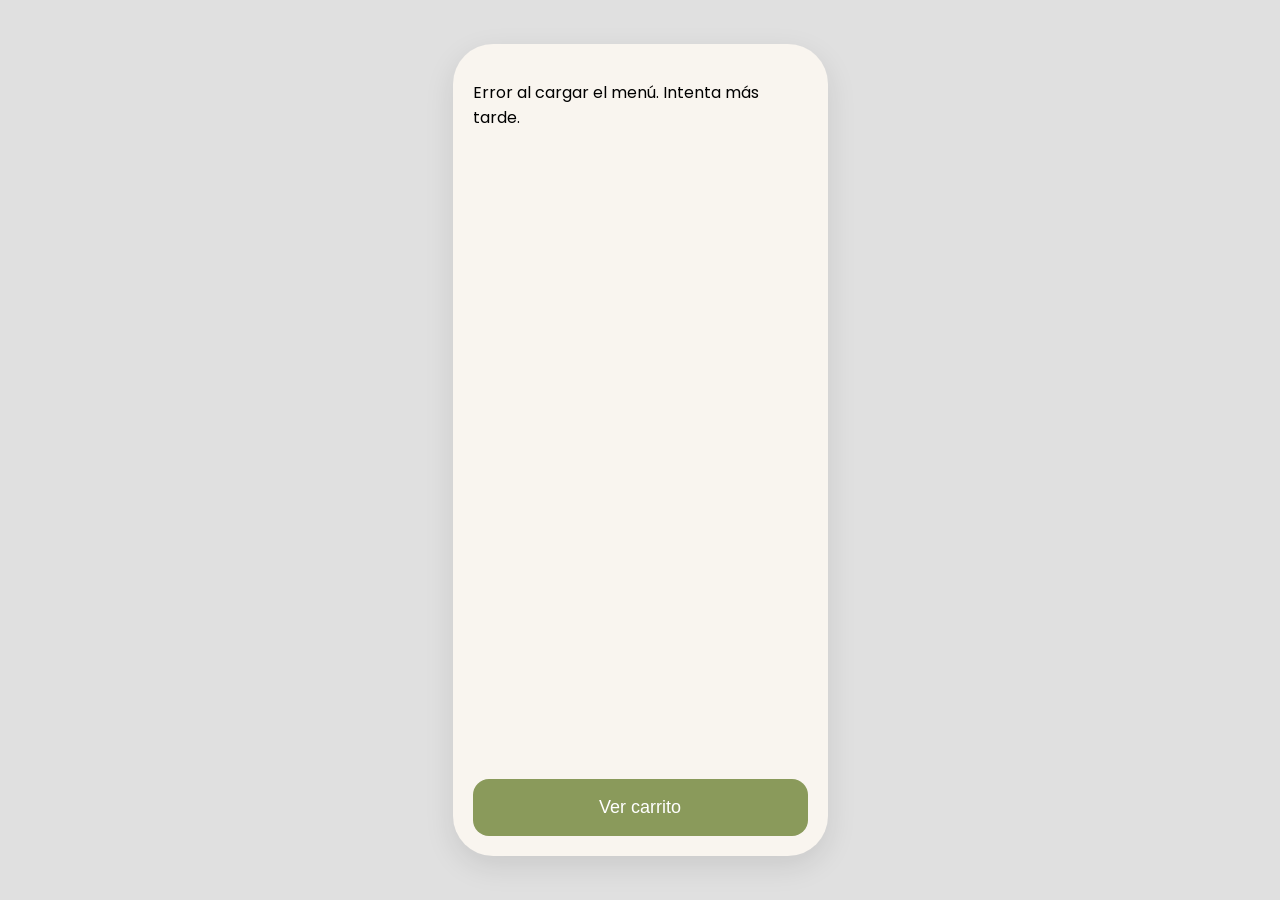
==== index.html @ e8812a66 "Interfazes a" ====
<!DOCTYPE html>
<html lang="es">
<head>
    <meta charset="UTF-8">
    <meta name="viewport" content="width=device-width, initial-scale=1.0">
    <title>Menú de la Cafetería</title>
    <link rel="stylesheet" href="style.css">
    <link href="https://fonts.googleapis.com/css2?family=Poppins:wght@400;500;700&display=swap" rel="stylesheet">
</head>
<body>

    <div class="mobile-screen">

        <main id="menu-container">
            </main>
        
        <footer>
            <button class="view-cart-button">Ver carrito</button>
        </footer>

    </div>

    <script src="app.js"></script>

</body>
</html>
---- style.css ----
/* --- Estilos generales para la página --- */
body {
    display: flex; /* Centra el contenido */
    justify-content: center;
    align-items: center;
    min-height: 100vh;
    margin: 0;
    background-color: #e0e0e0; /* Fondo gris para resaltar */
    font-family: 'Poppins', sans-serif; /* Tipo de letra */
}

/* --- La pantalla del celular --- */
.mobile-screen {
    width: 375px;
    height: 812px;
    background-color: #F9F5EF; /* Color crema del fondo */
    border-radius: 40px;
    box-shadow: 0 10px 30px rgba(0, 0, 0, 0.1);
    padding: 20px;
    box-sizing: border-box;
    display: flex; /* Organiza los elementos internos */
    flex-direction: column; /* Pone los elementos uno encima de otro */
}

/* --- El contenedor principal del menú --- */
main {
    flex-grow: 1; /* Hace que esta sección ocupe todo el espacio disponible */
    overflow-y: auto; /* Agrega una barra de scroll si el menú es muy largo */
}

/* --- Estilo para los títulos de categoría (ej: "Cafés") --- */
.category h2 {
    font-size: 28px;
    color: #333;
    margin-top: 20px;
    margin-bottom: 15px;
}
.category:first-child h2 {
    margin-top: 0; /* Quita el espacio extra del primer título */
}

/* --- Estilo para cada producto del menú --- */
.menu-item {
    display: flex;
    justify-content: space-between; /* Pone el nombre a la izquierda y el botón a la derecha */
    align-items: center;
    background-color: #FFFFFF; /* Fondo blanco */
    padding: 16px;
    border-radius: 12px;
    margin-bottom: 12px;
    box-shadow: 0 4px 10px rgba(0, 0, 0, 0.03);
    font-size: 16px;
    font-weight: 500;
}

/* --- Estilo para el botón "+" --- */
.add-button {
    background-color: #F0F0F0;
    border: none;
    width: 32px;
    height: 32px;
    border-radius: 10px;
    font-size: 22px;
    cursor: pointer; /* Muestra una manito al pasar el mouse */
}

/* --- Estilo para el botón verde de abajo --- */
.view-cart-button {
    width: 100%;
    padding: 18px;
    background-color: #8A9A5B; /* Verde olivo */
    color: white;
    border: none;
    border-radius: 16px;
    font-size: 18px;
    font-weight: 500;
    cursor: pointer;
}
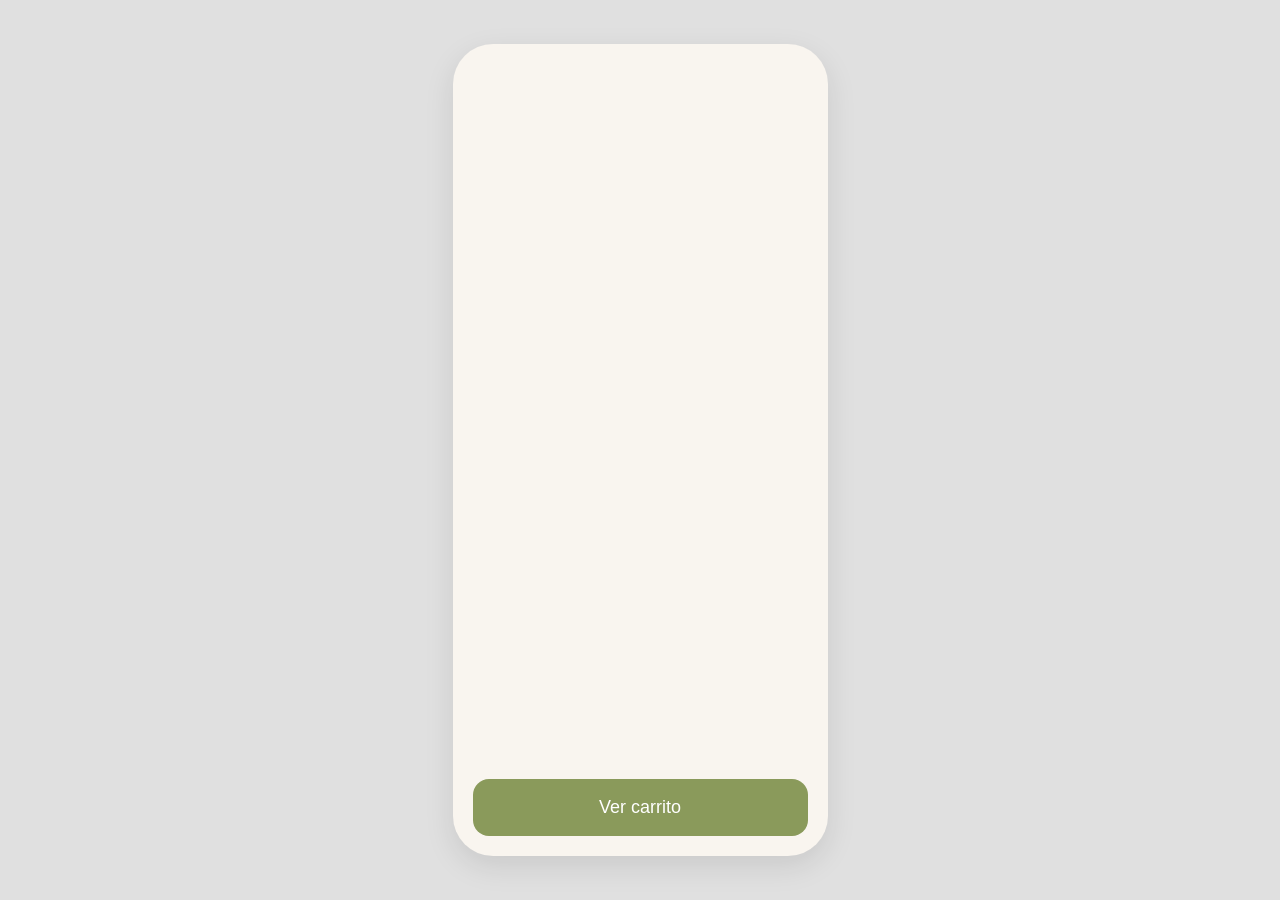
==== commit 555ea9b0: "CAMBIOS FINALES NOTIS Y GENERACION CODIGOS QR - EFRA" ====
--- a/index.html
+++ b/index.html
@@ -19,6 +19,17 @@
         </footer>
 
     </div>
+<div id="cart-modal" class="modal-overlay" style="display: none; position: fixed; top:0; left:0; width:100%; height:100%; background:rgba(0,0,0,0.8); z-index:999; justify-content:center; align-items:center;">
+    <div style="background:white; padding:20px; border-radius:15px; width:85%; max-width:350px;">
+        <h2 style="margin-top:0;">Tu Pedido</h2>
+        <div id="table-info" style="color: #8A9A5B; font-weight:bold; margin-bottom:10px;"></div>
+        <ul id="cart-items-list" style="padding-left:20px; margin-bottom:20px;"></ul>
+        <div style="display:flex; justify-content:space-between;">
+            <button id="close-cart" style="background:#ccc; border:none; padding:10px; border-radius:8px;">Cerrar</button>
+            <button id="place-order-btn" style="background:#8A9A5B; color:white; border:none; padding:10px; border-radius:8px; font-weight:bold;">¡Pedir!</button>
+        </div>
+    </div>
+</div>
 
     <script src="app.js"></script>
 
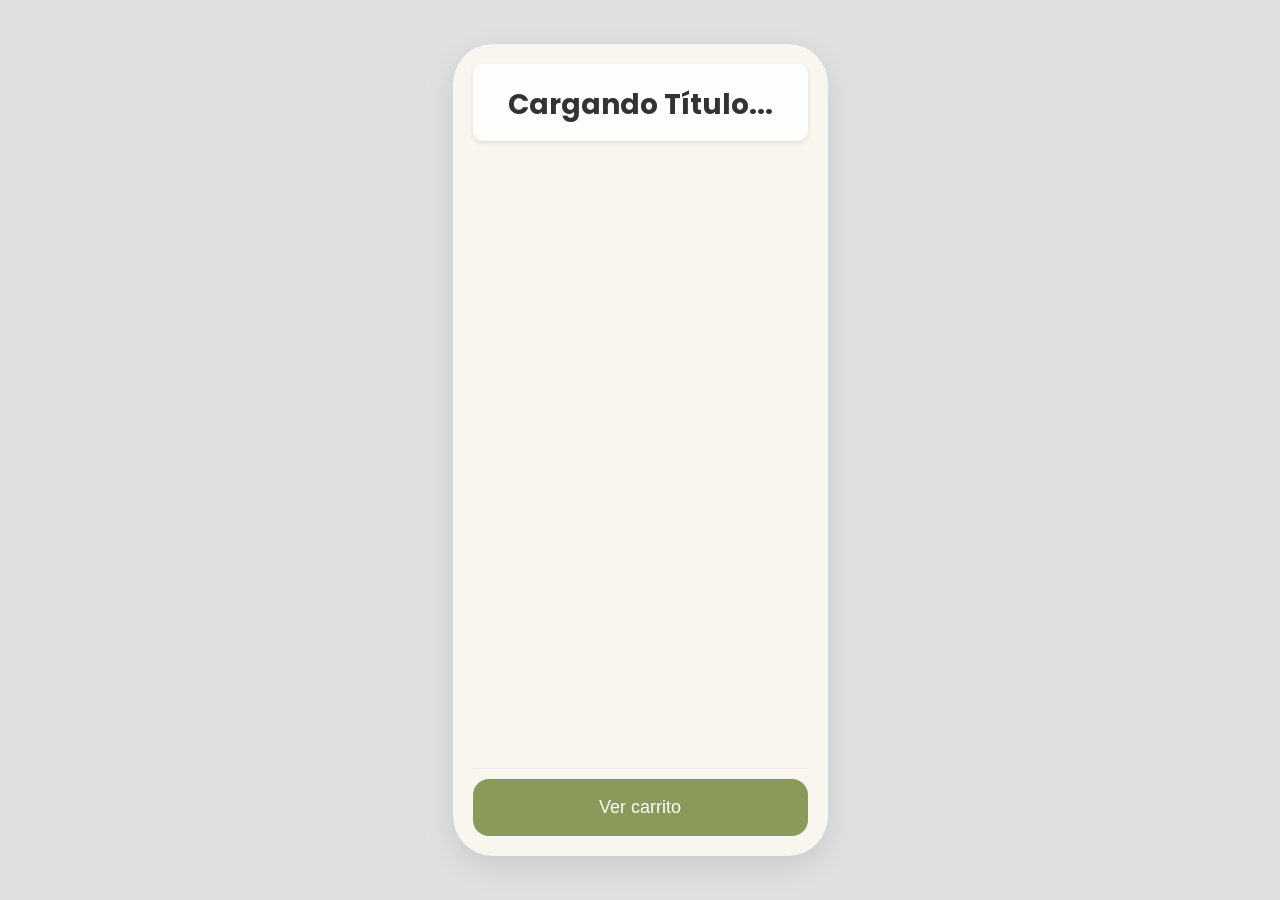
==== commit 685da0ae: "Ultimos AAAAAA" ====
--- a/index.html
+++ b/index.html
@@ -10,26 +10,33 @@
 <body>
 
     <div class="mobile-screen">
+        
+        <div class="content-wrapper"> 
+            <header id="menu-header" style="text-align: center; margin-bottom: 20px;">
+                <h1 id="main-menu-title" style="font-size: 28px; margin: 10px 0 5px 0;">Cargando Título...</h1>
+                <img id="header-image" src="" alt="Decoración del Menú" style="max-width: 100%; height: auto; max-height: 100px; display: none;">
+            </header>
 
-        <main id="menu-container">
-            </main>
+            <main id="menu-container">
+                </main>
+            
+            <footer>
+                <button class="view-cart-button">Ver carrito</button>
+            </footer>
+        </div>
         
-        <footer>
-            <button class="view-cart-button">Ver carrito</button>
-        </footer>
-
     </div>
-<div id="cart-modal" class="modal-overlay" style="display: none; position: fixed; top:0; left:0; width:100%; height:100%; background:rgba(0,0,0,0.8); z-index:999; justify-content:center; align-items:center;">
-    <div style="background:white; padding:20px; border-radius:15px; width:85%; max-width:350px;">
-        <h2 style="margin-top:0;">Tu Pedido</h2>
-        <div id="table-info" style="color: #8A9A5B; font-weight:bold; margin-bottom:10px;"></div>
-        <ul id="cart-items-list" style="padding-left:20px; margin-bottom:20px;"></ul>
-        <div style="display:flex; justify-content:space-between;">
-            <button id="close-cart" style="background:#ccc; border:none; padding:10px; border-radius:8px;">Cerrar</button>
-            <button id="place-order-btn" style="background:#8A9A5B; color:white; border:none; padding:10px; border-radius:8px; font-weight:bold;">¡Pedir!</button>
+    <div id="cart-modal" class="modal-overlay" style="display: none; position: fixed; top:0; left:0; width:100%; height:100%; background:rgba(0,0,0,0.8); z-index:999; justify-content:center; align-items:center;">
+        <div style="padding:20px; border-radius:15px; width:85%; max-width:350px;">
+            <h2 style="margin-top:0;">Tu Pedido</h2>
+            <div id="table-info" style="font-weight:bold; margin-bottom:10px;"></div>
+            <ul id="cart-items-list" style="padding-left:20px; margin-bottom:20px;"></ul>
+            <div style="display:flex; justify-content:space-between;">
+                <button id="close-cart" style="border:none; padding:10px; border-radius:8px;">Cerrar</button>
+                <button id="place-order-btn" style="color:white; border:none; padding:10px; border-radius:8px; font-weight:bold;">¡Pedir!</button>
+            </div>
         </div>
     </div>
-</div>
 
     <script src="app.js"></script>
 
--- a/style.css
+++ b/style.css
@@ -1,78 +1,197 @@
-/* --- Estilos generales para la página --- */
+/* --- Variables CSS para colores --- */
+:root {
+    --color-secundario: #8A9A5B; /* Verde olivo (Botones, Acentos) */
+    --bg-general: #e0e0e0; /* Color de fondo del body (gris, para el modo sin estampado) */
+    --bg-tarjeta: #FFFFFF; /* Fondo de las tarjetas de item (debe ser sólido) */
+    --color-texto-principal: #333; /* Variable para texto principal (cambiará en modo oscuro) */
+    --color-texto-secundario: #555;
+    --color-separador: #eee;
+    --bg-image-url: none; /* URL de la imagen del estampado, controlada por JS */
+}
+
+/* --- Estilos generales para la página (body) --- */
 body {
-    display: flex; /* Centra el contenido */
+    display: flex; 
     justify-content: center;
     align-items: center;
     min-height: 100vh;
     margin: 0;
-    background-color: #e0e0e0; /* Fondo gris para resaltar */
-    font-family: 'Poppins', sans-serif; /* Tipo de letra */
+    
+    /* FONDO GRIS SÓLIDO (sin imagen) */
+    background-color: var(--bg-general); 
+    
+    font-family: 'Poppins', sans-serif; 
 }
 
-/* --- La pantalla del celular --- */
+/* --- La pantalla del celular (EL RECUADRO CON EL ESTAMPADO) --- */
 .mobile-screen {
     width: 375px;
     height: 812px;
-    background-color: #F9F5EF; /* Color crema del fondo */
+    
+    /* CLAVE: APLICAMOS EL ESTAMPADO AQUÍ */
+    background-color: #F9F5EF; 
+    background-image: var(--bg-image-url);
+    
+    /* MODIFICADO: La imagen NO se repite y se estira 100% */
+    background-repeat: no-repeat; 
+    background-size: 100% 100%; 
+    
+    background-position: center center; 
+    
     border-radius: 40px;
     box-shadow: 0 10px 30px rgba(0, 0, 0, 0.1);
-    padding: 20px;
-    box-sizing: border-box;
-    display: flex; /* Organiza los elementos internos */
-    flex-direction: column; /* Pone los elementos uno encima de otro */
+    
+    display: flex;
+    flex-direction: column;
+    
+    position: relative; 
+    padding: 0; 
 }
 
-/* --- El contenedor principal del menú --- */
-main {
-    flex-grow: 1; /* Hace que esta sección ocupe todo el espacio disponible */
-    overflow-y: auto; /* Agrega una barra de scroll si el menú es muy largo */
+/* Contenedor interno que lleva el contenido (Legibilidad) */
+.content-wrapper {
+    flex-grow: 1; 
+    /* Fondo TRANSPARENTE para que se vea el estampado de mobile-screen */
+    background-color: transparent; 
+    border-radius: 40px; 
+    box-sizing: border-box;
+    padding: 20px; 
+    
+    display: flex;
+    flex-direction: column;
+    overflow-y: auto; 
 }
 
-/* --- Estilo para los títulos de categoría (ej: "Cafés") --- */
+/* MINI FONDO SÓLIDO PARA EL HEADER (Título y Logo) */
+#menu-header {
+    /* Centra los elementos (título e imagen) */
+    text-align: center; 
+    margin-bottom: 20px;
+    /* Mini fondo: Color semi-transparente para la legibilidad */
+    background-color: rgba(255, 255, 255, 0.9); 
+    padding: 10px;
+    border-radius: 10px;
+    box-shadow: 0 2px 5px rgba(0,0,0,0.1);
+}
+
+/* Centrar la imagen dentro del header */
+#header-image {
+    display: block; /* Asegura que se comporte como bloque para centrar */
+    margin: 0 auto; /* Centrado horizontal */
+    max-width: 100%; 
+    height: auto; 
+    max-height: 100px;
+}
+
+/* ESTILO DEL TÍTULO */
+#main-menu-title {
+    /* MODIFICADO: Color fijo negro */
+    color: #333; 
+    font-size: 28px;
+    margin: 10px 0 5px 0;
+}
+
+/* --- Estilo para los títulos de categoría (Mini fondo para títulos de categoría) --- */
 .category h2 {
     font-size: 28px;
-    color: #333;
+    /* Mantiene la variable para que el texto de categoría sí se invierta en modo oscuro */
+    color: var(--color-texto-principal); 
     margin-top: 20px;
     margin-bottom: 15px;
+    
+    /* Mini fondo: Color semi-transparente para la legibilidad */
+    display: inline-block; 
+    background-color: rgba(255, 255, 255, 0.9);
+    padding: 5px 10px;
+    border-radius: 5px;
+    
+    /* Restaurar márgenes */
+    width: auto;
+    box-shadow: 0 1px 3px rgba(0,0,0,0.05);
 }
-.category:first-child h2 {
-    margin-top: 0; /* Quita el espacio extra del primer título */
+
+/* --- El contenedor principal del menú (ahora solo un sub-contenedor del wrapper) --- */
+main {
+    flex-grow: 1; 
+    padding-bottom: 20px; 
 }
 
 /* --- Estilo para cada producto del menú --- */
 .menu-item {
     display: flex;
-    justify-content: space-between; /* Pone el nombre a la izquierda y el botón a la derecha */
+    justify-content: space-between; 
     align-items: center;
-    background-color: #FFFFFF; /* Fondo blanco */
+    background-color: var(--bg-tarjeta); /* Fondo BLANCO SÓLIDO */
     padding: 16px;
     border-radius: 12px;
     margin-bottom: 12px;
     box-shadow: 0 4px 10px rgba(0, 0, 0, 0.03);
     font-size: 16px;
     font-weight: 500;
+    color: var(--color-texto-secundario);
 }
 
 /* --- Estilo para el botón "+" --- */
 .add-button {
-    background-color: #F0F0F0;
+    background-color: var(--color-separador); 
+    color: var(--color-texto-principal);
     border: none;
     width: 32px;
     height: 32px;
     border-radius: 10px;
     font-size: 22px;
-    cursor: pointer; /* Muestra una manito al pasar el mouse */
+    cursor: pointer; 
 }
 
-/* --- Estilo para el botón verde de abajo --- */
+/* --- Estilo para el pie de página (footer) --- */
+footer {
+    padding-top: 10px; 
+    border-top: 1px solid var(--color-separador);
+}
 .view-cart-button {
     width: 100%;
     padding: 18px;
-    background-color: #8A9A5B; /* Verde olivo */
+    background-color: var(--color-secundario); 
     color: white;
     border: none;
     border-radius: 16px;
     font-size: 18px;
     font-weight: 500;
     cursor: pointer;
+}
+
+/* Estilos para el Modal de Carrito */
+#cart-modal div {
+    background: var(--bg-tarjeta) !important;
+}
+
+#cart-modal h2 {
+    color: var(--color-texto-principal) !important;
+}
+
+#cart-modal #table-info {
+    color: var(--color-secundario) !important;
+}
+#cart-modal ul {
+    color: var(--color-texto-secundario) !important;
+}
+
+/* --- Estilo para el botón de eliminar producto del carrito --- */
+.remove-item-button {
+    background-color: #D32F2F; /* Rojo */
+    color: white;
+    border: none;
+    width: 24px;
+    height: 24px;
+    border-radius: 50%;
+    font-size: 14px;
+    font-weight: bold;
+    cursor: pointer;
+    padding: 0;
+    line-height: 1; /* Centra el 'x' */
+    margin-left: 10px;
+    transition: background-color 0.15s;
+}
+.remove-item-button:hover {
+    background-color: #b71c1c;
 }
